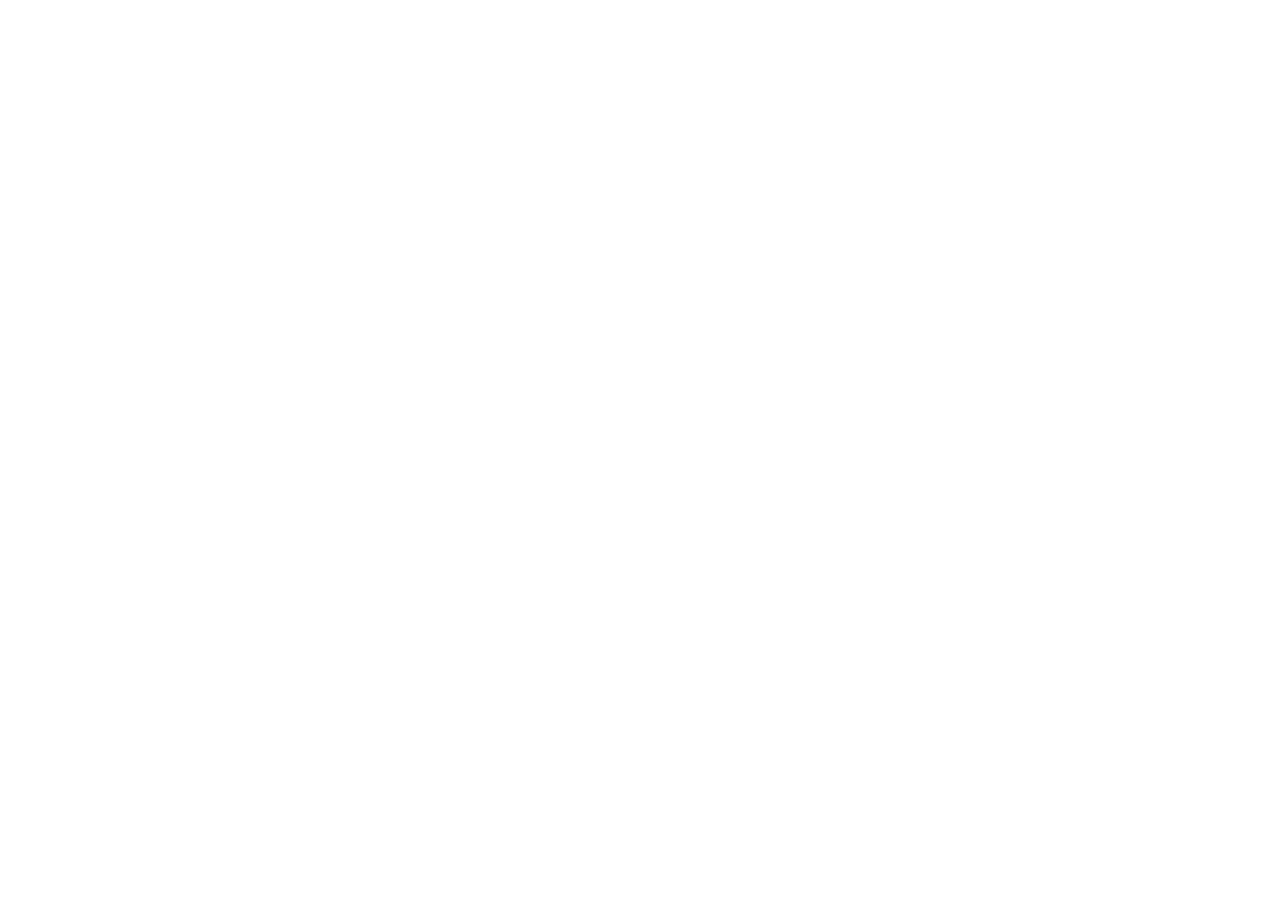
==== doxa.html @ 8bbfb20b "too much susumu hirasawa? maybe" ====
<!DOCTYPE html>
<html lang="en" dir="ltr">
  <head>
    <meta charset="utf-8">
    <title>doxa</title>
    <link rel="stylesheet" href="/style/doxa.css">
    <meta name="viewport" content="width=device-width, initial-scale=1">
  </head>
  <body>
    <nav>

    </nav>
    
  </body>
</html>
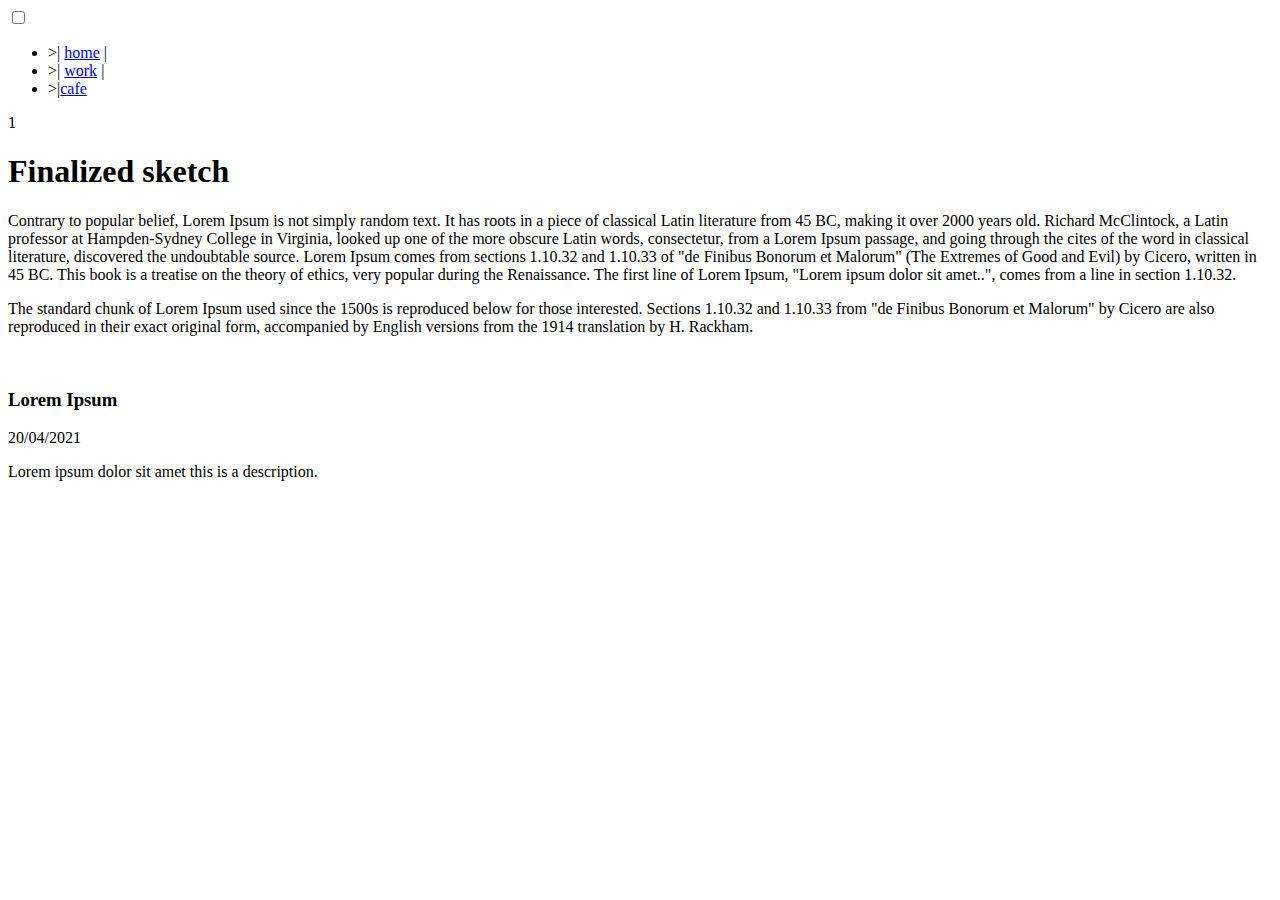
==== commit fa4ff8ef: "contact page created" ====
--- a/doxa.html
+++ b/doxa.html
@@ -3,13 +3,61 @@
   <head>
     <meta charset="utf-8">
     <title>doxa</title>
-    <link rel="stylesheet" href="/style/doxa.css">
+    <link rel="stylesheet" href="style/doxa.css">
     <meta name="viewport" content="width=device-width, initial-scale=1">
+    <link rel="preconnect" href="https://fonts.googleapis.com">
+    <link rel="preconnect" href="https://fonts.gstatic.com" crossorigin>
+    <link href="https://fonts.googleapis.com/css2?family=Roboto+Mono:ital,wght@0,100;0,400;0,500;0,600;1,100;1,400;1,500;1,600&family=Roboto:wght@300;500&display=swap" rel="stylesheet">
+
   </head>
+
   <body>
     <nav>
+      <input type="checkbox" id="target">
+      <label for="target"><i class="fas fa-ellipsis-h"></i></label>
+      <ul>
+        <li><span class="a">>|</span> <a href="index.html">home</a> <span class="b">|</span></li>
+        <li><span class="a">>|</span> <a href="work.html">work</a> <span class="b">|</span></li>
+        <li><span class="a">>|</span><a href="cafe.html">cafe</a></li>
+      </ul>
+    </nav>
 
-    </nav>
-    
+    <main>
+      <p id="counter">1</p>
+      <section id="nada">
+      </section>
+
+      <section id="article">
+        <article  id="test-article">
+          <h1>Finalized sketch</h1>
+          <!-- <p class="subtitle">26 ott</p> -->
+          <p>
+            Contrary to popular belief, Lorem Ipsum is not simply random text. It has roots in a piece of classical Latin literature from 45 BC, making it over 2000 years old. Richard McClintock, a Latin professor at Hampden-Sydney College in Virginia, looked up one of the more obscure Latin words, consectetur, from a Lorem Ipsum passage, and going through the cites of the word in classical literature, discovered the undoubtable source. Lorem Ipsum comes from sections 1.10.32 and 1.10.33 of "de Finibus Bonorum et Malorum" (The Extremes of Good and Evil) by Cicero, written in 45 BC. This book is a treatise on the theory of ethics, very popular during the Renaissance. The first line of Lorem Ipsum, "Lorem ipsum dolor sit amet..", comes from a line in section 1.10.32.
+          </p>
+          <p>
+            The standard chunk of Lorem Ipsum used since the 1500s is reproduced below for those interested. Sections 1.10.32 and 1.10.33 from "de Finibus Bonorum et Malorum" by Cicero are also reproduced in their exact original form, accompanied by English versions from the 1914 translation by H. Rackham.
+          </p>
+        </article>
+      </section>
+
+      <img src="img/utils/arrow.svg" alt="">
+
+      <section id="list">
+
+        </div>
+        <article class="list">
+          <h3>Lorem Ipsum</h3>
+          <p>20/04/2021</p>
+          <p>Lorem ipsum dolor sit amet this is a description.</p>
+        </article>
+      </section>
+    </main>
+
+    <script src="https://code.jquery.com/jquery-3.1.1.min.js">
+
+    </script>
+    <script src='js/doxa.js'>
+
+    </script>
   </body>
 </html>
